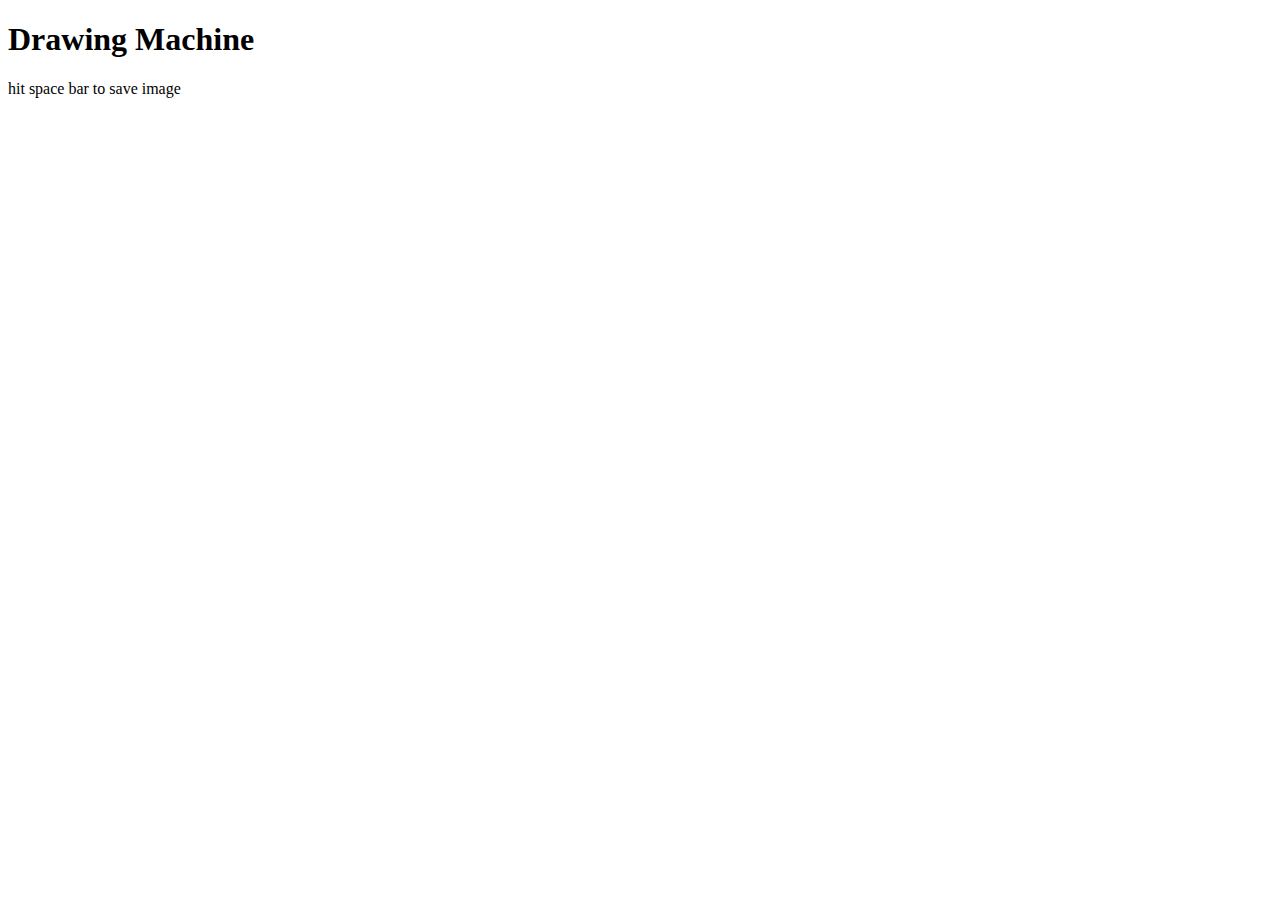
==== index.html @ 58448fb7 "basic machine" ====
<!DOCTYPE html>
<html lang="en">

<head>
  <script src="p5.js"></script>
  <script src="p5.sound.min.js"></script>
  <link rel="stylesheet" type="text/css" href="style.css">
  <meta charset="utf-8">
  <script src="sketch.js"></script>

</head>

<body>
  <h1>Drawing Machine</h1>
  <p>hit space bar to save image</p>

</body>

</html>
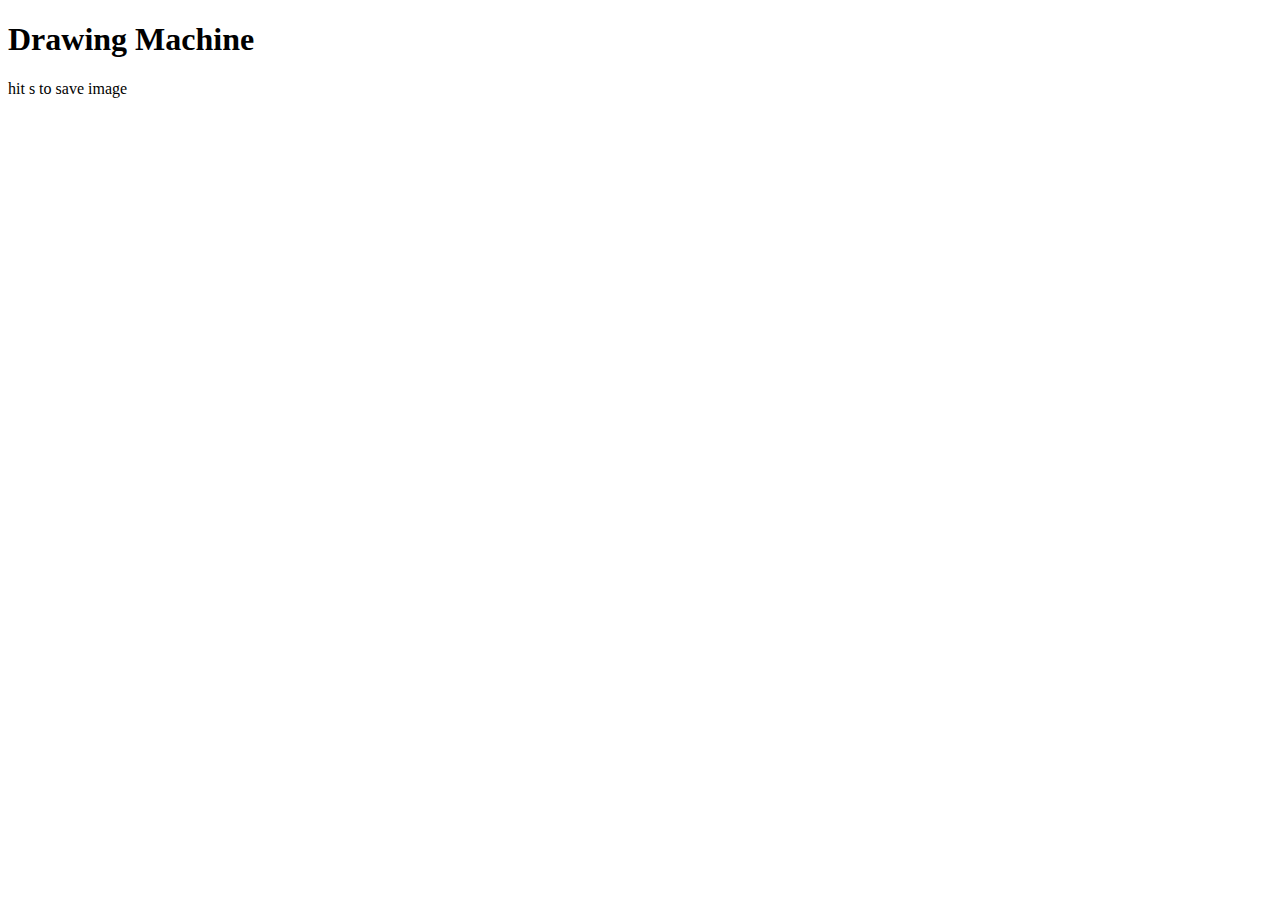
==== commit 5efbb1c5: "Update index.html" ====
--- a/index.html
+++ b/index.html
@@ -12,7 +12,7 @@
 
 <body>
   <h1>Drawing Machine</h1>
-  <p>hit space bar to save image</p>
+  <p>hit s to save image</p>
 
 </body>
 
